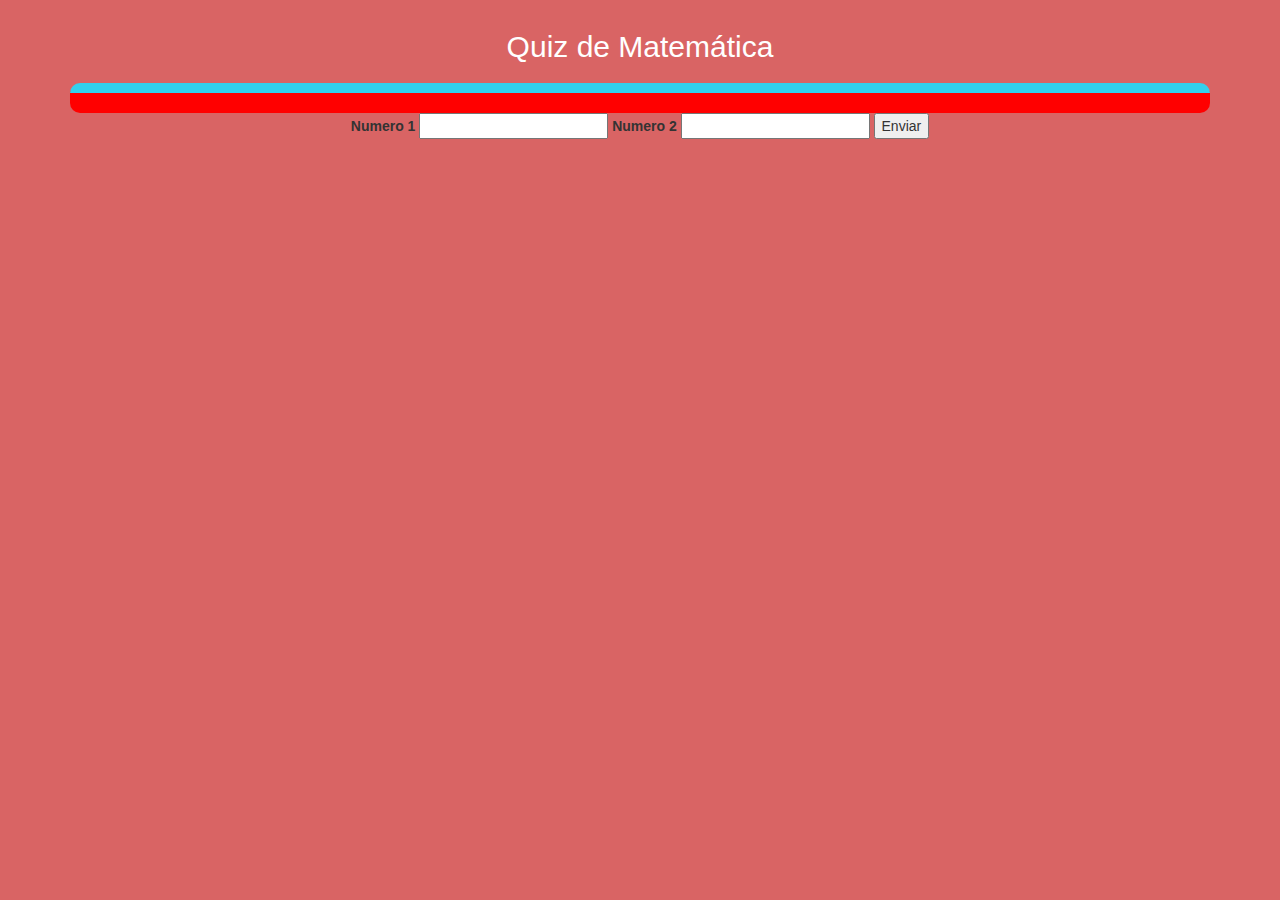
==== game_page.html @ 80dabebc "Add files via upload" ====
<!DOCTYPE html>
<html>
<head>
	<title>Quiz de Matemática</title>

<meta name="viewport" content="width=device-width, initial-scale=1">
<link rel="stylesheet" href="https://maxcdn.bootstrapcdn.com/bootstrap/3.4.0/css/bootstrap.min.css">
<script src="https://ajax.googleapis.com/ajax/libs/jquery/3.4.1/jquery.min.js"></script>
<script src="https://maxcdn.bootstrapcdn.com/bootstrap/3.4.0/js/bootstrap.min.js"></script>

<link rel="stylesheet" type="text/css" href="style.css">

<script src="game_page.js"></script>
</head>
<body>
    <h4 id="player1_name"></h4> <span id="player1_score"></span>
    <h4 id="player2_name"></h4> <span id="player2_score"></span>
    <div class="container"><center>
<h2 style="color: white;">Quiz de Matemática</h2>
<h3 id="playerQuestion"></h3> <h3 id="playerAnswer"></h3>
<div id="output"></div>
<label >Numero 1</label> 
<input type="text" id="1">
<label>Numero 2</label>
<input type="text" id="2">
<button onclick="send()">Enviar</button>

    </center></div>
</body>
</html>
---- style.css ----
body
{
	background: rgb(217, 100, 100);
}

	.login_div1 , .login_div2
	{
		background: greenyellow;
		padding: 10px;
		float: none;
		border-radius: 20px;
	}


#player1Name , #player2Name
{
	display: inline-block;
	margin-left: 20px;
}
#word
{
	width: 60%;
}
#wordDisplay
{
	letter-spacing: 5px;
}
#output
{
background: red;
border-radius: 10px;
border-top: 10px solid #33d0ec;
padding: 10px;
float: none;
text-align: left;
}

#Jogo{

color: cornflowerblue;
font-family: Georgia, 'Times New Roman', Times, serif;
font-size: xx-large;
}

#login { 

    background-color: gold;
    border-radius: 100px;
    border-color: aqua;
}
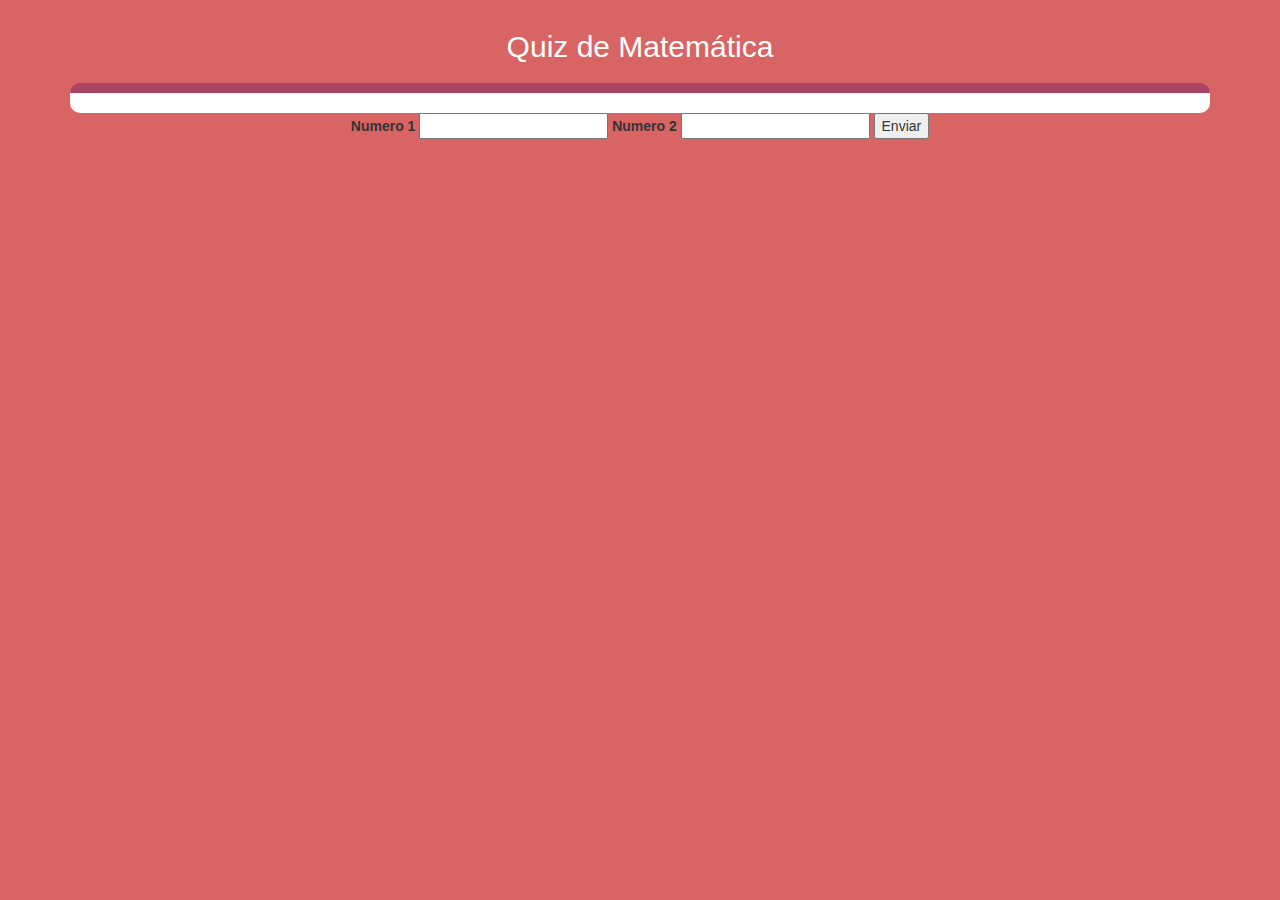
==== commit 8e5da567: "Add files via upload" ====
--- a/game_page.html
+++ b/game_page.html
@@ -13,8 +13,8 @@
 <script src="game_page.js"></script>
 </head>
 <body>
-    <h4 id="player1_name"></h4> <span id="player1_score"></span>
-    <h4 id="player2_name"></h4> <span id="player2_score"></span>
+    <h4 id="player1name"></h4> <span id="player1score"></span>
+    <h4 id="player2name"></h4> <span id="player2score"></span>
     <div class="container"><center>
 <h2 style="color: white;">Quiz de Matemática</h2>
 <h3 id="playerQuestion"></h3> <h3 id="playerAnswer"></h3>
@@ -26,5 +26,6 @@
 <button onclick="send()">Enviar</button>
 
     </center></div>
+
 </body>
 </html>--- a/style.css
+++ b/style.css
@@ -47,4 +47,14 @@
     background-color: gold;
     border-radius: 100px;
     border-color: aqua;
+}
+
+#output{
+
+	background:white ;
+	border-radius:10px ;
+	border-top: 10px solid #AA4465;
+	padding:10px ;
+	float:none ;
+	text-align:left;
 }